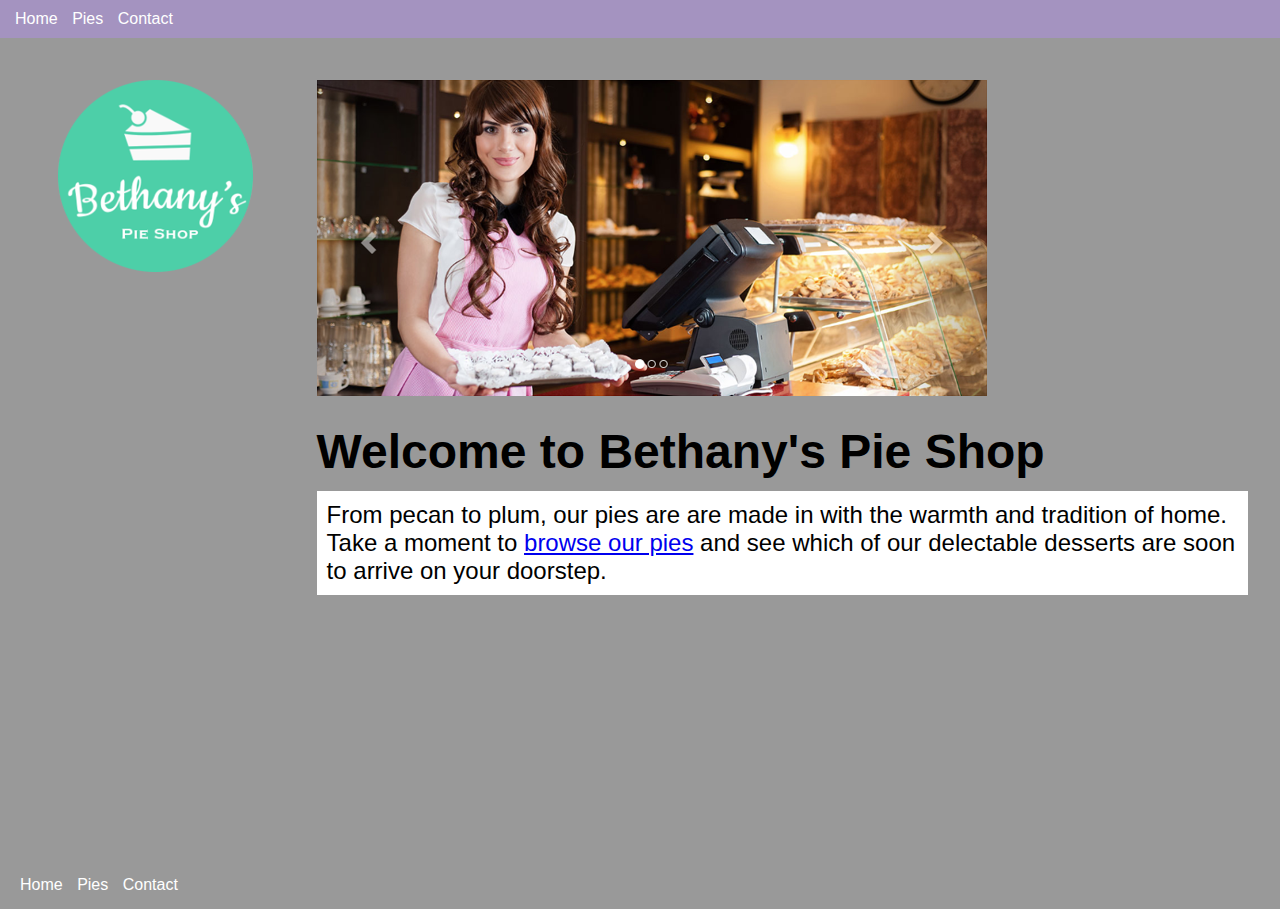
==== index.html @ c37677b7 "added the static file directory" ====
<!DOCTYPE html>
<html lang="en">
  <head>
    <meta charset="UTF-8" />
    <meta name="viewport" content="width=device-width, initial-scale=1.0" />
    <meta http-equiv="X-UA-Compatible" content="ie=edge" />
    <title>Bethany's Pie Shop</title>
    <link rel="stylesheet" href="static_files/css_files/site.css" type="text/css" />
    <link rel="stylesheet" href="static_files/css_files/index.css" type="text/css">
  </head>
  <body>
    <header>
      <nav>
        <ul>
          <li><a href="/">Home</a></li>
          <li><a href="pies.html">Pies</a></li>
          <li><a href="contact.html">Contact</a></li>
        </ul>
      </nav>
    </header>
    <main>
      <aside><img src="static_files/images/logo.png" alt="Bethany's Pie Shop" /></aside>
      <article>
        <img src="static_files/images/banner.png" class="banner" alt="Bethany's Pie Shop" />
        <h1>Welcome to Bethany's Pie Shop</h1>
        <p class="sub-title">
          From pecan to plum, our pies are are made in with the warmth and
          tradition of home. Take a moment to
          <a href="pies.html">browse our pies</a> and see which of our
          delectable desserts are soon to arrive on your doorstep.
        </p>
      </article>
    </main>
    <footer>
      <nav>
        <ul>
          <li><a href="/">Home</a></li>
          <li><a href="pies.html">Pies</a></li>
          <li><a href="contact.html">Contact</a></li>
        </ul>
      </nav>
    </footer>
  </body>
</html>
---- static_files/css_files/site.css ----
* {
  margin: 0;
}

html,
body {
  height: 100%;
}

body {
  font-family: Arial, Helvetica, sans-serif;
  background-color: #999;
}

p {
  margin: 0.5em 0 0.5em 0;
}

header {
  display: block;
  position: fixed;
  top: 0;
  left: 0;
  width: 100%;
  background-color: #a493c0;
  padding: 10px;
}

nav a:visited,
nav a:link {
  color: #fff;
  text-decoration: none;
}

nav > ul {
  display: inline;
  padding: 0;
}

nav > ul > li {
  display: inline-block;
  list-style: none;
  margin: 0 5px 0 5px;
}

main {
  display: block;
  background-image: url("images/background.png");
  padding-top: 3em;
  padding-bottom: 3em;
  min-height: 85%;
}

footer {
  padding: 15px;
}

aside,
article {
  padding: 2em;
}

aside {
  text-align: center;
}

article {
  width: 75%;
}

.columns {
  display: flex;
}

@media only screen and (min-width: 768px) {
  main {
    display: flex;
  }

  aside {
    margin-left: 2%;
  }

  .columns-desktop {
    display: flex;
  }
}

/* Pie */
.pie {
  width: 200px;
  padding: 10px;
  margin: 10px;
  background-color: #fff;
  border: solid 1px #ccc;
}

.pie img {
  width: 100%;
}

.pie .title {
  font-weight: bold;
}

.pie .price {
  text-align: right;
}

.pie .columns {
  width: 100%;
}

.pie .columns div {
  width: 50%;
}

.pie button {
  background-color: #f6aeae;
  padding: 10px;
  border: solid 1px #f6aeae;
  border-radius: 3px;
  color: #fff;
}
---- static_files/css_files/index.css ----
h1 {
    font-size: 3em;
    margin-top: 0.5em;
  }

  .banner {
    max-width: 100%;
  }

  .sub-title {
    background-color: #fff;
    font-size: 1.5em;
    padding: 10px;
  }
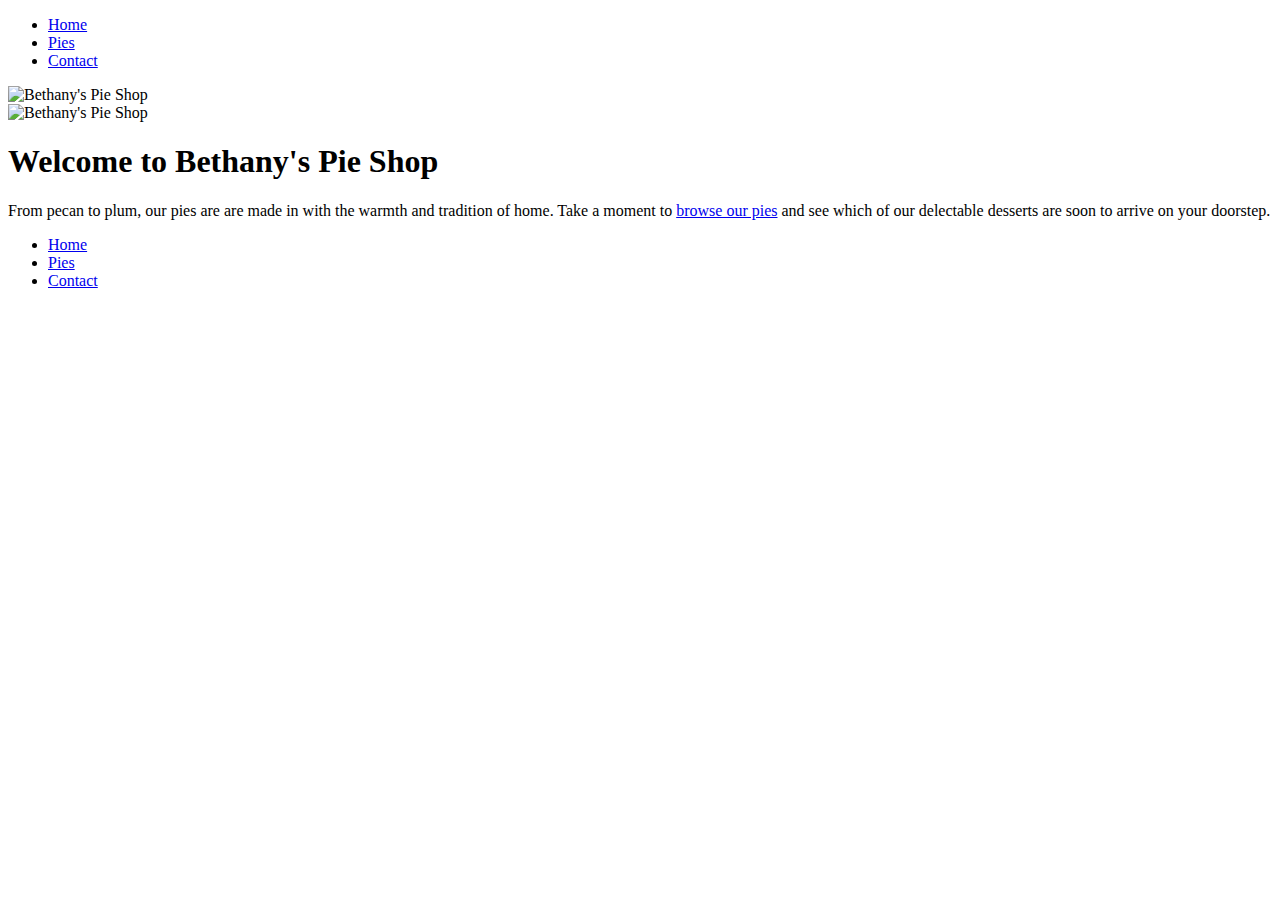
==== commit 5e635a98: "update to the css files." ====
--- a/index.html
+++ b/index.html
@@ -5,8 +5,8 @@
     <meta name="viewport" content="width=device-width, initial-scale=1.0" />
     <meta http-equiv="X-UA-Compatible" content="ie=edge" />
     <title>Bethany's Pie Shop</title>
-    <link rel="stylesheet" href="static_files/css_files/site.css" type="text/css" />
-    <link rel="stylesheet" href="static_files/css_files/index.css" type="text/css">
+    <link rel="stylesheet" href="css_files/site.css" type="text/css" />
+    <link rel="stylesheet" href="css_files/index.css" type="text/css">
   </head>
   <body>
     <header>
@@ -19,9 +19,9 @@
       </nav>
     </header>
     <main>
-      <aside><img src="static_files/images/logo.png" alt="Bethany's Pie Shop" /></aside>
+      <aside><img src="images/logo.png" alt="Bethany's Pie Shop" /></aside>
       <article>
-        <img src="static_files/images/banner.png" class="banner" alt="Bethany's Pie Shop" />
+        <img src="images/banner.png" class="banner" alt="Bethany's Pie Shop" />
         <h1>Welcome to Bethany's Pie Shop</h1>
         <p class="sub-title">
           From pecan to plum, our pies are are made in with the warmth and
